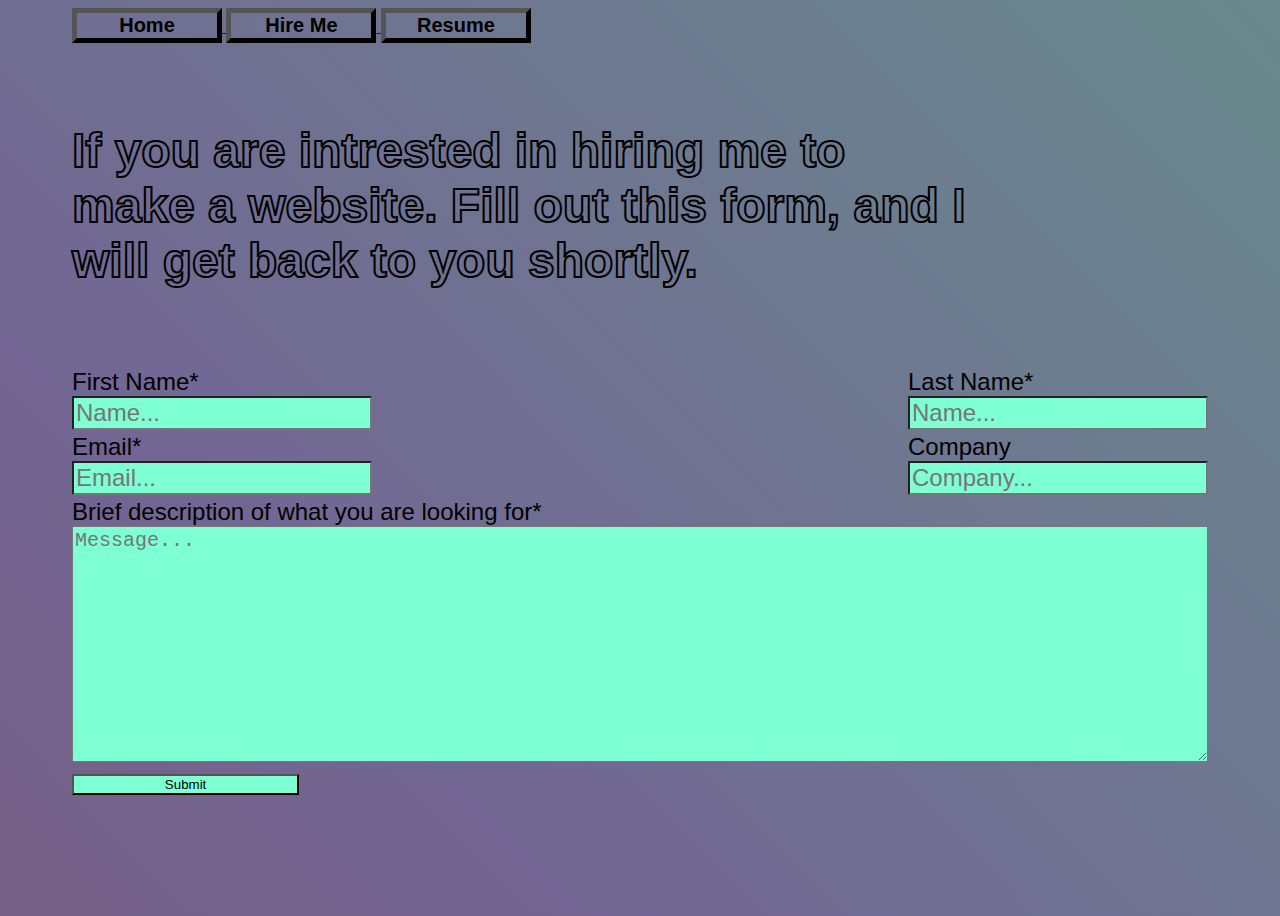
==== hire.html @ ed9d6ae3 "Add files via upload" ====
<html>
    <head>
        <title>Hire Me</title>
        <link rel="stylesheet" type="text/css" href="james.css">
    </head>
    <div class="buttons">
        <a href="index.html">
            <button class="but">Home</button>
        </a>
        <a href="hire.html">
            <button class="but">Hire Me</button>
        </a>
        <a href="resume.html">
            <button class="but">Resume</button>
        </a>
    </div>
    <h5>If you are intrested in hiring me to make a website. Fill out this form, and I will get back to you shortly.</h5>
    <form>
     <div class="short">
      <div class="sh">   
       <div class="s"> 
        <label for="FName"> First Name*</label>
        <input type="text" placeholder="Name..." required>
       </div>
       <div class="s">
        <label for="LName">Last Name*</label>
        <input type="text" placeholder="Name..." required>
       </div>
      </div>
      <div class="sh"> 
       <div class="s">
        <label for="Email">Email*</label>
        <input type="text" placeholder="Email..." required>
       </div>
       <div class="s">
        <label for="company">Company</label>
        <input type="text" placeholder="Company...">
       </div>
      </div> 
     </div> 
        <label for="discription">Brief description of what you are looking for*</label>         
        <textarea name="discription" id="dis" placeholder="Message..." cols="30" rows="10" required></textarea>
        <button class="submit" type="submit">Submit</button>
    </form>
</html>
---- james.css ----
body{
    display: flex;
    flex-direction: column;
    font-family: 'Franklin Gothic Medium', 'Arial Narrow', Arial, sans-serif;
    padding-left: 5%;
    padding-right: 5%;
	background: linear-gradient(45deg, #844646, #56477ed4, #5fb185, #8a933f);
	background-size: 500% 400%;
	animation: gradient 12s ease infinite;
	height: 100%;
}

@keyframes gradient {
	0% {
		background-position: 0% 50%;
	}
	50% {
		background-position: 100% 50%;
	}
	100% {
		background-position: 0% 50%;
	}
}

.top{
    display: flex;
    flex-direction: row;
}
.a{
    display: flex;
    flex-direction: column-reverse;
}
.but{
    height: 35px;    
    width: 30%;
    background-color: transparent;
    color: black;
    font-size: 20px;
    font-weight: bold;
    border-width: 5px;
    border-color: black;
    cursor: pointer;
}
h1{
    font-size: 500%;
    margin: 0%;
    height: 100%;
}
.profile{
    width: 315px;
    height: 420px;
}
h2{
    font-size: 300%;
    margin-bottom: 1%;
}
.about{
    font-size: larger;
    margin-top: 0%;
    width: 170%;
}
.social{
    display: flex;
    flex-direction: row;
    justify-content: space-around;
    padding-bottom: 3%;
    padding-top: 3%;
}
.github{
    height: 40px;
    width: 345px;
    background-color: orangered;
    color: black;
    font-size: 30px;
    border-width: 1px; 
    cursor: pointer;
}
.linkedin{
    height: 40px;
    width: 345px;
    background-color: rgb(32, 76, 189);
    color: black;
    font-size: 30px;
    border-width: 1px; 
    cursor: pointer;
}
h3{
    display: flex;
    justify-content: center;
    font-size: 300%;
    margin-bottom: 0%;
}
.projects{
    display: flex;
    flex-direction: row;
    padding-bottom: 3%;
}
h4{
    display: flex;
    justify-content: center;
    font-size: 110%;
}
.new{
    padding-left: 5.5%;
    padding-right: 5.5%;
}
.img{
    display: flex;
    justify-content: center;
    width: 100%;
}

img{
    width: 50%;
}

h5{
    font-size: 300%;
    width: 80%;
    -webkit-text-stroke: 2px black;
    color: transparent;
}

form{
    display: flex;
    flex-direction: column;
    width: 100%;
    font-size: x-large;
}
.short{
    display: flex;
    flex-direction: column;
}
.sh{
    display: flex;
    flex-direction: row;
    justify-content: space-between;
}
.s{
    display: flex;
    flex-direction: column;
}
input{
    font-size: x-large;
    width: 300px;
    margin-bottom: 1%;
    background-color: aquamarine;
}
textarea{
    font-size: x-large;
    background-color:aquamarine;
    width: ;
}
.submit{
    width: 20%;
    margin-top:  1%;
    margin-bottom: 3%;
    background-color: aquamarine;
    color: black;
    cursor: pointer;
}

@media (orientation: landscape) and (min-width: 50rem){
    .profile{
    width: 450px;
    height: 600px;
    }
    .about{
    width: 100%;
    }
    .but{        
    width: 150px;
    }
    h4{
    font-size: 150%;
    }
}
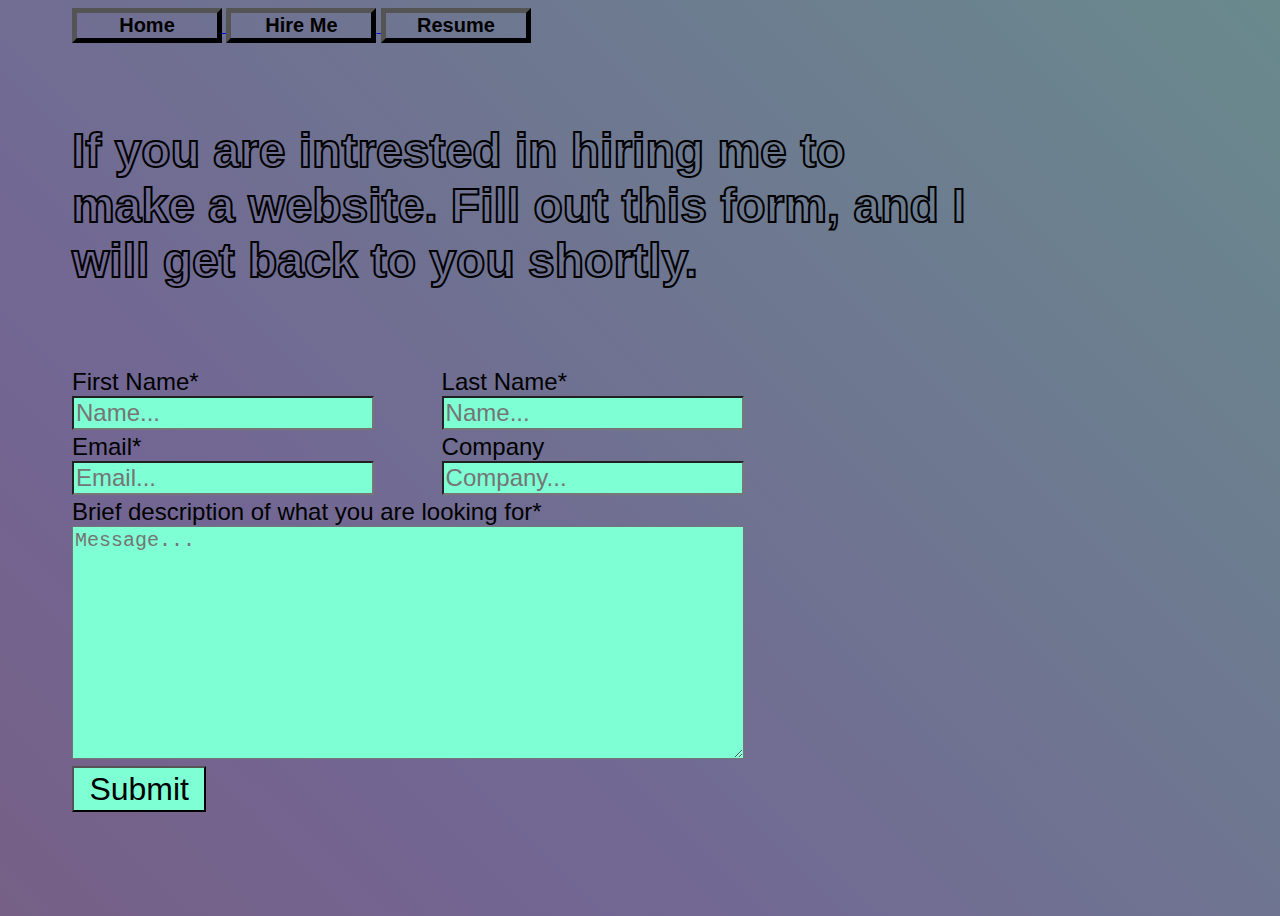
==== commit 098f112a: "Add files via upload" ====
--- a/hire.html
+++ b/hire.html
@@ -15,7 +15,7 @@
         </a>
     </div>
     <h5>If you are intrested in hiring me to make a website. Fill out this form, and I will get back to you shortly.</h5>
-    <form>
+    <form action="https://formsubmit.co/tperm14@gmail.com" method="POST">
      <div class="short">
       <div class="sh">   
        <div class="s"> 
--- a/james.css
+++ b/james.css
@@ -29,6 +29,9 @@
 .a{
     display: flex;
     flex-direction: column-reverse;
+}
+.buttons{
+    width: 350px;
 }
 .but{
     height: 35px;    
@@ -139,20 +142,21 @@
 .s{
     display: flex;
     flex-direction: column;
+    width: 45%;
 }
 input{
     font-size: x-large;
-    width: 300px;
     margin-bottom: 1%;
     background-color: aquamarine;
 }
 textarea{
     font-size: x-large;
     background-color:aquamarine;
-    width: ;
 }
 .submit{
     width: 20%;
+    height: 10%;
+    font-size: 2rem;
     margin-top:  1%;
     margin-bottom: 3%;
     background-color: aquamarine;
@@ -162,16 +166,28 @@
 
 @media (orientation: landscape) and (min-width: 50rem){
     .profile{
-    width: 450px;
-    height: 600px;
+        width: 450px;
+        height: 600px;
     }
     .about{
-    width: 100%;
+        width: 100%;
+    }
+    .buttons{
+        width: 500px;
     }
     .but{        
-    width: 150px;
+        width: 150px;
     }
     h4{
-    font-size: 150%;
+        font-size: 150%;
+    }
+    form{
+        width: 42rem;
+    }
+    .sh{
+        width: 100%
+    }
+    textarea{
+        width: 100%;
     }
 }
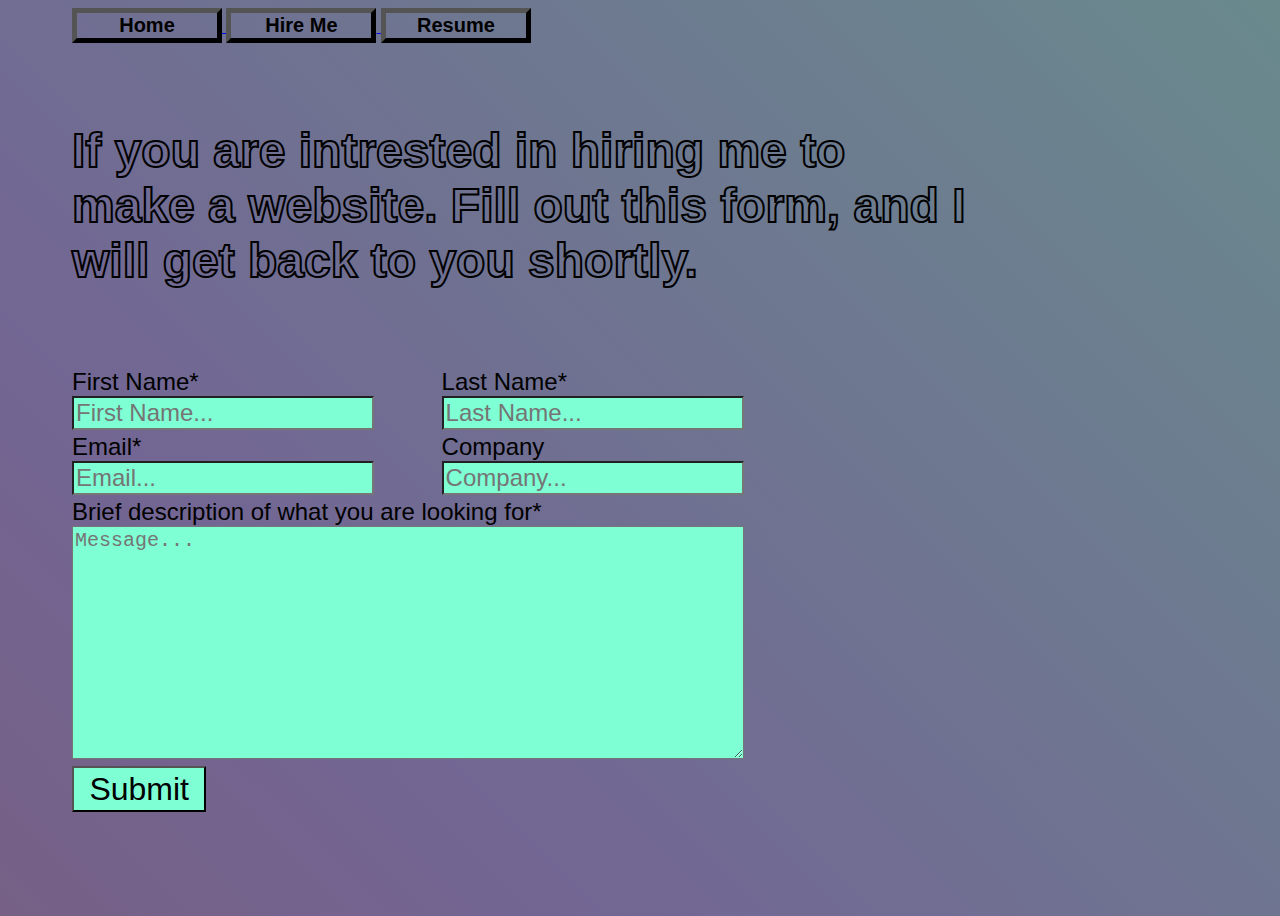
==== commit b1d2a36c: "Add files via upload" ====
--- a/hire.html
+++ b/hire.html
@@ -20,21 +20,21 @@
       <div class="sh">   
        <div class="s"> 
         <label for="FName"> First Name*</label>
-        <input type="text" placeholder="Name..." required>
+        <input type="text" placeholder="First Name..." type="text" name="Name" required>
        </div>
        <div class="s">
         <label for="LName">Last Name*</label>
-        <input type="text" placeholder="Name..." required>
+        <input type="text" placeholder="Last Name..." type="text" name="Name" required>
        </div>
       </div>
       <div class="sh"> 
        <div class="s">
         <label for="Email">Email*</label>
-        <input type="text" placeholder="Email..." required>
+        <input type="text" placeholder="Email..." type="text" name="Name" required>
        </div>
        <div class="s">
         <label for="company">Company</label>
-        <input type="text" placeholder="Company...">
+        <input type="text" placeholder="Company..." type="text" name="Name" >
        </div>
       </div> 
      </div> 
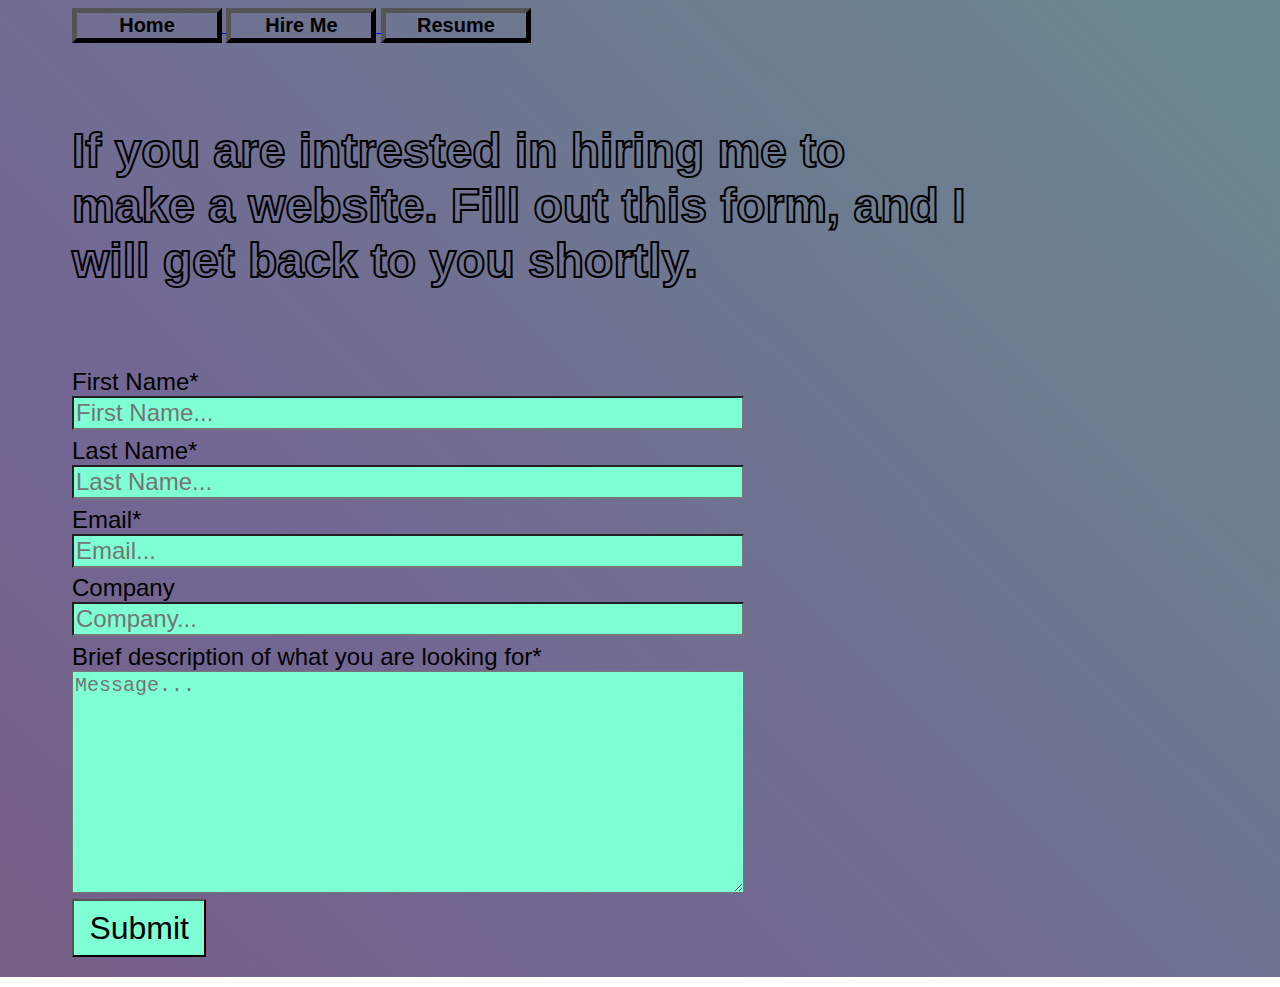
==== commit f727b36a: "Add files via upload" ====
--- a/hire.html
+++ b/hire.html
@@ -16,28 +16,14 @@
     </div>
     <h5>If you are intrested in hiring me to make a website. Fill out this form, and I will get back to you shortly.</h5>
     <form action="https://formsubmit.co/tperm14@gmail.com" method="POST">
-     <div class="short">
-      <div class="sh">   
-       <div class="s"> 
         <label for="FName"> First Name*</label>
-        <input type="text" placeholder="First Name..." type="text" name="Name" required>
-       </div>
-       <div class="s">
+        <input type="text" placeholder="First Name..." id="Fname" type="text" name="FirstName" required>
         <label for="LName">Last Name*</label>
-        <input type="text" placeholder="Last Name..." type="text" name="Name" required>
-       </div>
-      </div>
-      <div class="sh"> 
-       <div class="s">
+        <input type="text" placeholder="Last Name..." id="Lname" type="text" name="LastName" required>
         <label for="Email">Email*</label>
-        <input type="text" placeholder="Email..." type="text" name="Name" required>
-       </div>
-       <div class="s">
+        <input type="text" placeholder="Email..." id="email" type="text" name="Email" required>
         <label for="company">Company</label>
-        <input type="text" placeholder="Company..." type="text" name="Name" >
-       </div>
-      </div> 
-     </div> 
+        <input type="text" placeholder="Company..." id="company" type="text" name="Company" >
         <label for="discription">Brief description of what you are looking for*</label>         
         <textarea name="discription" id="dis" placeholder="Message..." cols="30" rows="10" required></textarea>
         <button class="submit" type="submit">Submit</button>
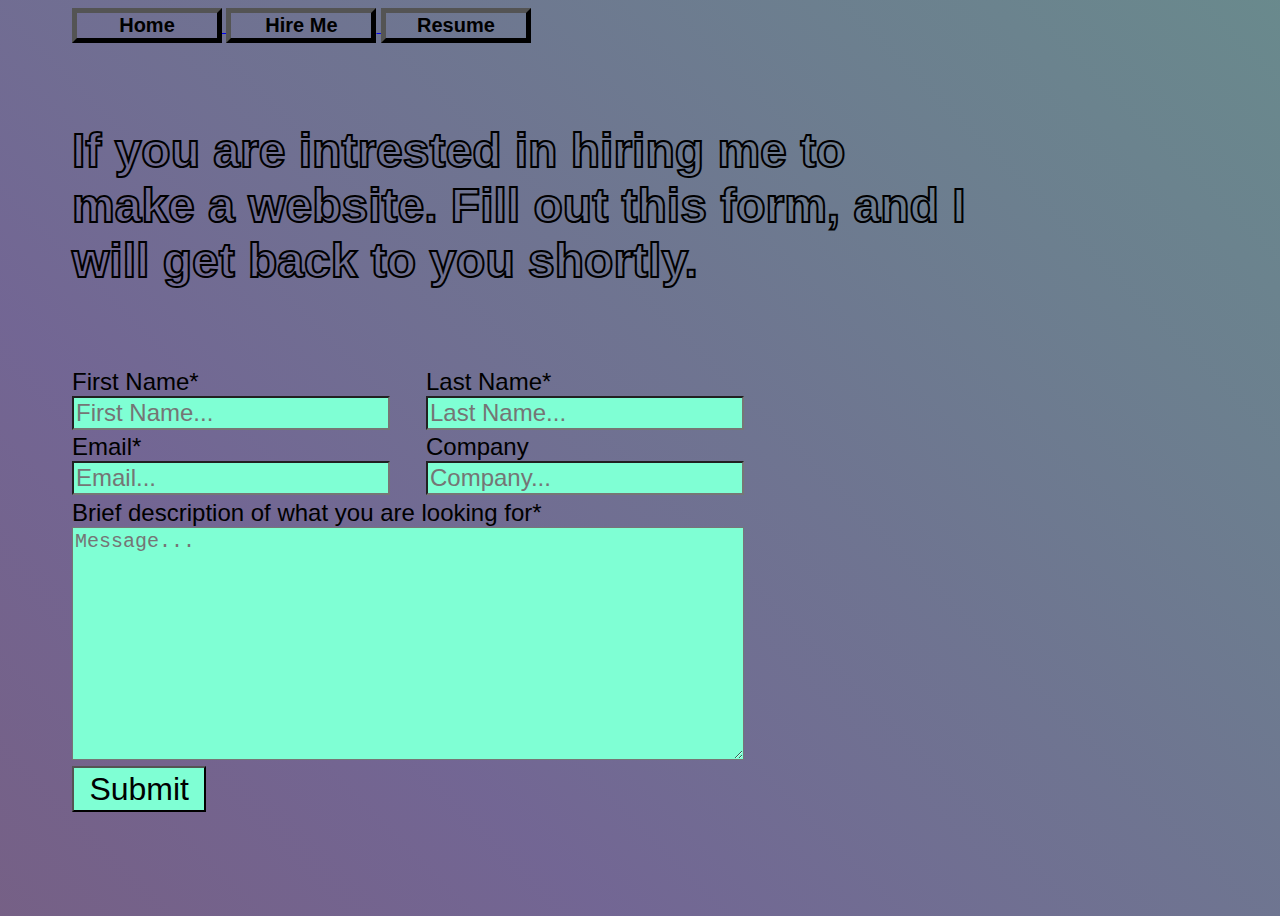
==== commit 00483f6c: "Add files via upload" ====
--- a/hire.html
+++ b/hire.html
@@ -16,14 +16,26 @@
     </div>
     <h5>If you are intrested in hiring me to make a website. Fill out this form, and I will get back to you shortly.</h5>
     <form action="https://formsubmit.co/tperm14@gmail.com" method="POST">
-        <label for="FName"> First Name*</label>
-        <input type="text" placeholder="First Name..." id="Fname" type="text" name="FirstName" required>
-        <label for="LName">Last Name*</label>
-        <input type="text" placeholder="Last Name..." id="Lname" type="text" name="LastName" required>
-        <label for="Email">Email*</label>
-        <input type="text" placeholder="Email..." id="email" type="text" name="Email" required>
-        <label for="company">Company</label>
-        <input type="text" placeholder="Company..." id="company" type="text" name="Company" >
+       <div class="oneone">
+       <div class="one">  
+        <label class="row1" for="FName"> First Name*</label>
+        <input class="row1" type="text" placeholder="First Name..." id="Fname" type="text" name="FirstName" required>
+       </div>
+       <div class="one"> 
+        <label class="row2" for="LName">Last Name*</label>
+        <input class="row2" type="text" placeholder="Last Name..." id="Lname" type="text" name="LastName" required>
+       </div>
+       </div>
+       <div class="oneone">
+       <div class="one">
+        <label class="row3" for="Email">Email*</label>
+        <input class="row3" type="text" placeholder="Email..." id="email" type="text" name="Email" required>
+       </div>
+       <div class="one"> 
+        <label class="row4" for="company">Company</label>
+        <input class="row4" type="text" placeholder="Company..." id="company" type="text" name="Company" >
+       </div>
+       </div> 
         <label for="discription">Brief description of what you are looking for*</label>         
         <textarea name="discription" id="dis" placeholder="Message..." cols="30" rows="10" required></textarea>
         <button class="submit" type="submit">Submit</button>
--- a/james.css
+++ b/james.css
@@ -130,20 +130,16 @@
     width: 100%;
     font-size: x-large;
 }
-.short{
-    display: flex;
-    flex-direction: column;
-}
-.sh{
+.oneone{
     display: flex;
     flex-direction: row;
     justify-content: space-between;
 }
-.s{
+.one{
     display: flex;
     flex-direction: column;
-    width: 45%;
 }
+
 input{
     font-size: x-large;
     margin-bottom: 1%;
@@ -184,9 +180,6 @@
     form{
         width: 42rem;
     }
-    .sh{
-        width: 100%
-    }
     textarea{
         width: 100%;
     }
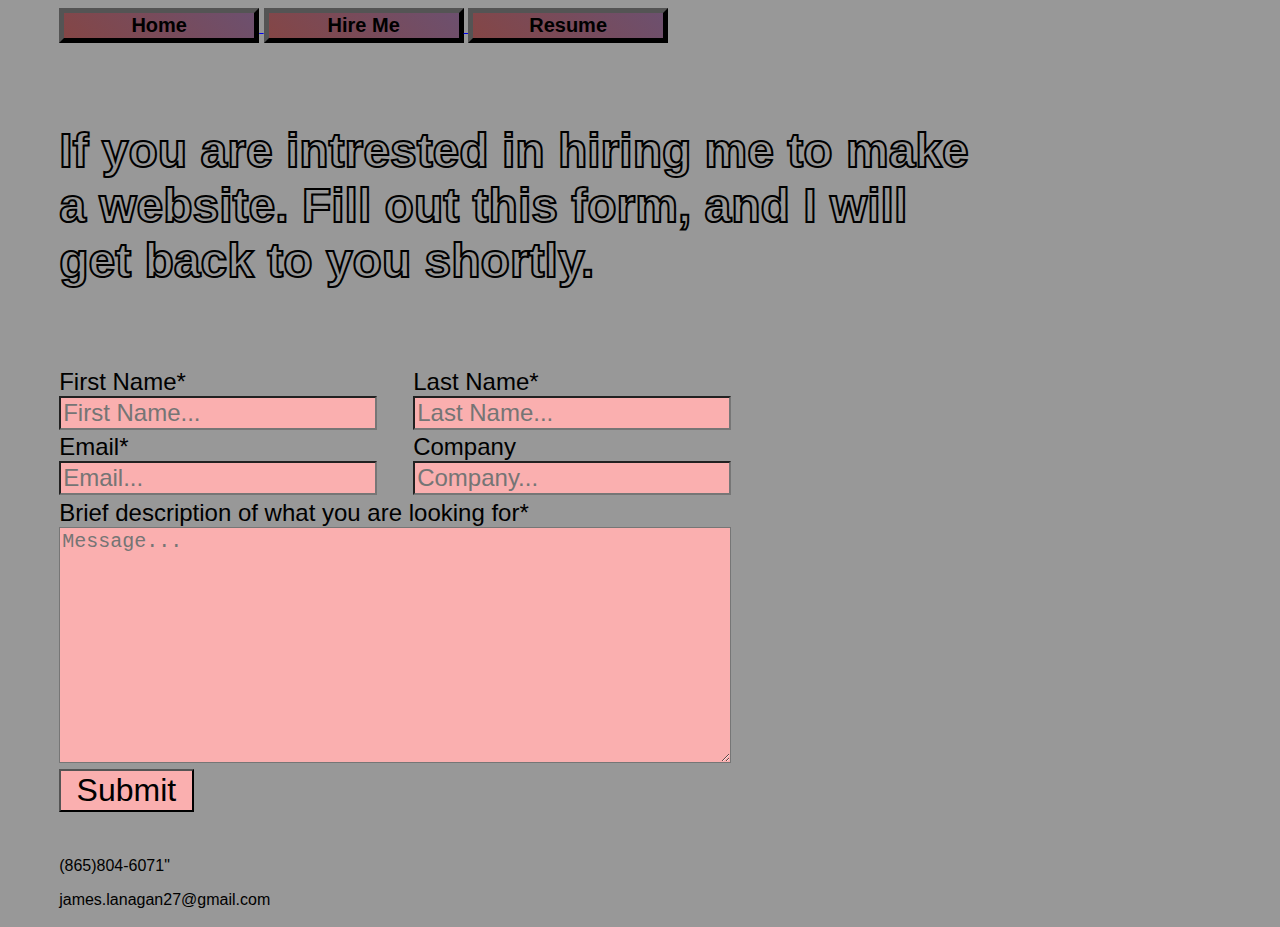
==== commit 7a94d207: "Add files via upload" ====
--- a/hire.html
+++ b/hire.html
@@ -15,29 +15,35 @@
         </a>
     </div>
     <h5>If you are intrested in hiring me to make a website. Fill out this form, and I will get back to you shortly.</h5>
-    <form action="https://formsubmit.co/tperm14@gmail.com" method="POST">
-       <div class="oneone">
-       <div class="one">  
-        <label class="row1" for="FName"> First Name*</label>
-        <input class="row1" type="text" placeholder="First Name..." id="Fname" type="text" name="FirstName" required>
-       </div>
-       <div class="one"> 
-        <label class="row2" for="LName">Last Name*</label>
-        <input class="row2" type="text" placeholder="Last Name..." id="Lname" type="text" name="LastName" required>
-       </div>
-       </div>
-       <div class="oneone">
-       <div class="one">
-        <label class="row3" for="Email">Email*</label>
-        <input class="row3" type="text" placeholder="Email..." id="email" type="text" name="Email" required>
-       </div>
-       <div class="one"> 
-        <label class="row4" for="company">Company</label>
-        <input class="row4" type="text" placeholder="Company..." id="company" type="text" name="Company" >
-       </div>
-       </div> 
-        <label for="discription">Brief description of what you are looking for*</label>         
-        <textarea name="discription" id="dis" placeholder="Message..." cols="30" rows="10" required></textarea>
-        <button class="submit" type="submit">Submit</button>
-    </form>
+    <div class="bottom">
+        <form action="https://formsubmit.co/tperm14@gmail.com" method="POST">
+            <div class="oneone">
+                <div class="one">  
+                    <label class="row1" for="FName"> First Name*</label>
+                    <input class="row1" type="text" placeholder="First Name..." id="Fname" type="text" name="FirstName" required>
+                </div>
+                <div class="one"> 
+                    <label class="row2" for="LName">Last Name*</label>
+                    <input class="row2" type="text" placeholder="Last Name..." id="Lname" type="text" name="LastName" required>
+                </div>
+            </div>
+            <div class="oneone">
+                <div class="one">
+                    <label class="row3" for="Email">Email*</label>
+                    <input class="row3" type="text" placeholder="Email..." id="email" type="text" name="Email" required>
+                </div>
+                <div class="one"> 
+                    <label class="row4" for="company">Company</label>
+                    <input class="row4" type="text" placeholder="Company..." id="company" type="text" name="Company" >
+                </div>
+            </div> 
+                <label for="discription">Brief description of what you are looking for*</label>         
+                <textarea name="discription" id="dis" placeholder="Message..." cols="30" rows="10" required></textarea>
+                <button class="submit" type="submit">Submit</button>
+        </form>
+        <div class="info">
+            <p class="number">(865)804-6071"</p>
+            <p class="email">james.lanagan27@gmail.com</p>
+        </div>
+    </div>
 </html>--- a/james.css
+++ b/james.css
@@ -1,14 +1,13 @@
 body{
-    display: flex;
+    display: inline-block;
     flex-direction: column;
     font-family: 'Franklin Gothic Medium', 'Arial Narrow', Arial, sans-serif;
-    padding-left: 5%;
-    padding-right: 5%;
-	background: linear-gradient(45deg, #844646, #56477ed4, #5fb185, #8a933f);
-	background-size: 500% 400%;
-	animation: gradient 12s ease infinite;
-	height: 100%;
-}
+    background-color: rgb(152,152,152);
+    width: 90%;
+    padding-left: 4%;
+    padding-right: 4%;
+    position: relative;
+} 
 
 @keyframes gradient {
 	0% {
@@ -24,6 +23,8 @@
 
 .top{
     display: flex;
+    width: 100%;
+    position: relative;
     flex-direction: row;
 }
 .a{
@@ -31,27 +32,38 @@
     flex-direction: column-reverse;
 }
 .buttons{
-    width: 350px;
+    width: 100%;
 }
 .but{
     height: 35px;    
     width: 30%;
+    max-width: 200px;
     background-color: transparent;
     color: black;
     font-size: 20px;
     font-weight: bold;
     border-width: 5px;
     border-color: black;
+    background: linear-gradient(45deg, #844646, #56477ed4, #5fb185, #8a933f,  #5fb185, #56477ed4, #844646);
+    background-size: 1000% 100%;
+    animation: gradient 10s ease infinite;
     cursor: pointer;
 }
 h1{
-    font-size: 500%;
+    font-size: 470%;
     margin: 0%;
     height: 100%;
 }
 .profile{
-    width: 315px;
-    height: 420px;
+    width: 50%;
+    height: 50%;
+    position:-ms-page;
+}
+.linkedin{
+    width: 100px;
+}
+.github{
+    width: 100px;
 }
 h2{
     font-size: 300%;
@@ -60,19 +72,22 @@
 .about{
     font-size: larger;
     margin-top: 0%;
-    width: 170%;
+    line-height: 3rem;
+    width: 90%;
 }
 .social{
     display: flex;
     flex-direction: row;
-    justify-content: space-around;
+    justify-content: space-evenly;
     padding-bottom: 3%;
     padding-top: 3%;
 }
 .github{
     height: 40px;
     width: 345px;
-    background-color: orangered;
+    background-color:  #ff9d00;
+    background-size: 1000% 100%;
+    animation: gradient 10s ease infinite;
     color: black;
     font-size: 30px;
     border-width: 1px; 
@@ -81,11 +96,19 @@
 .linkedin{
     height: 40px;
     width: 345px;
-    background-color: rgb(32, 76, 189);
+    background-color: skyblue;
     color: black;
     font-size: 30px;
     border-width: 1px; 
     cursor: pointer;
+}
+.limg{
+    width: 25px;
+    height: 25px;
+}
+.gimg{
+    width: 25px;
+    height: 25px;
 }
 h3{
     display: flex;
@@ -143,11 +166,11 @@
 input{
     font-size: x-large;
     margin-bottom: 1%;
-    background-color: aquamarine;
+    background-color: rgb(250, 175, 175);
 }
 textarea{
     font-size: x-large;
-    background-color:aquamarine;
+    background-color: rgb(250, 175, 175);
 }
 .submit{
     width: 20%;
@@ -155,32 +178,26 @@
     font-size: 2rem;
     margin-top:  1%;
     margin-bottom: 3%;
-    background-color: aquamarine;
-    color: black;
-    cursor: pointer;
-}
-
-@media (orientation: landscape) and (min-width: 50rem){
-    .profile{
-        width: 450px;
-        height: 600px;
-    }
-    .about{
-        width: 100%;
-    }
-    .buttons{
-        width: 500px;
-    }
-    .but{        
-        width: 150px;
-    }
+    background-color: rgb(250, 175, 175);
+    color: black;
+    cursor: pointer;
+    display: flex;
+    justify-content: center;
+}
+
+@media (orientation: landscape) and (min-width:59rem){
+
     h4{
         font-size: 150%;
     }
+    .profile{
+        width: 30%;
+        height: 30%;
+    }
     form{
         width: 42rem;
     }
     textarea{
         width: 100%;
     }
-}
+}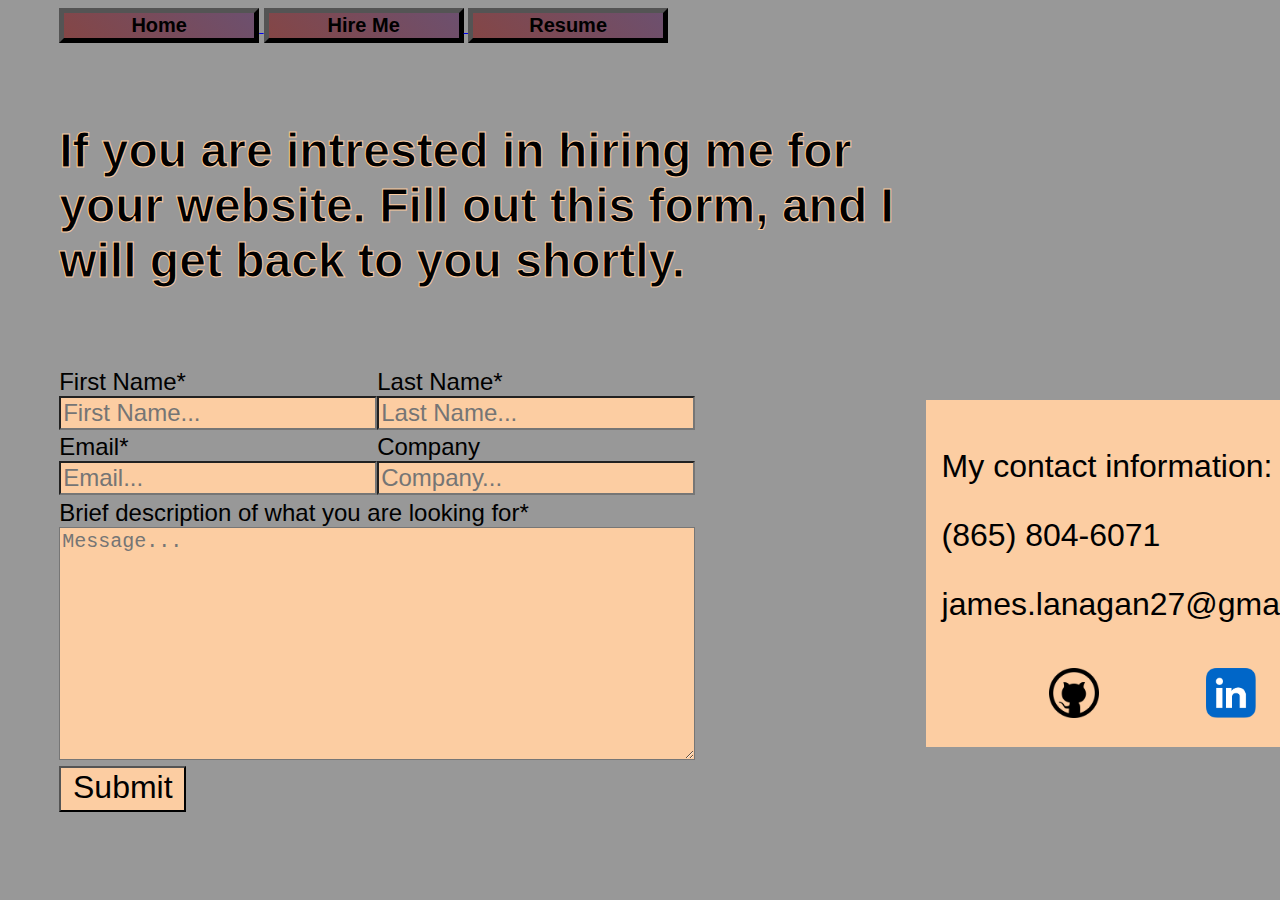
==== commit 51f52814: "Add files via upload" ====
--- a/hire.html
+++ b/hire.html
@@ -14,7 +14,7 @@
             <button class="but">Resume</button>
         </a>
     </div>
-    <h5>If you are intrested in hiring me to make a website. Fill out this form, and I will get back to you shortly.</h5>
+    <h5>If you are intrested in hiring me for your website. Fill out this form, and I will get back to you shortly.</h5>
     <div class="bottom">
         <form action="https://formsubmit.co/tperm14@gmail.com" method="POST">
             <div class="oneone">
@@ -42,8 +42,17 @@
                 <button class="submit" type="submit">Submit</button>
         </form>
         <div class="info">
-            <p class="number">(865)804-6071"</p>
+            <p class="contact">My contact information:</p>
+            <p class="number">(865) 804-6071</p>
             <p class="email">james.lanagan27@gmail.com</p>
+            <div class="social">
+                <a href="https://github.com/LanaganJames">
+                    <img class="gimg2" src="github.png">
+                </a>
+                <a href="https://www.linkedin.com/in/james-lanagan-2026291a2/">
+                    <img class="limg2" src="linkedin.png">
+                </a>
+            </div>
         </div>
     </div>
 </html>--- a/james.css
+++ b/james.css
@@ -136,15 +136,13 @@
     width: 100%;
 }
 
-img{
-    width: 50%;
-}
+/*hire me*/
 
 h5{
     font-size: 300%;
-    width: 80%;
-    -webkit-text-stroke: 2px black;
-    color: transparent;
+    width: 78%;
+    -webkit-text-stroke: 1px rgb(252, 205, 162);
+    color: black;
 }
 
 form{
@@ -166,11 +164,11 @@
 input{
     font-size: x-large;
     margin-bottom: 1%;
-    background-color: rgb(250, 175, 175);
+    background-color: rgb(252, 205, 162);
 }
 textarea{
     font-size: x-large;
-    background-color: rgb(250, 175, 175);
+    background-color: rgb(252, 205, 162);
 }
 .submit{
     width: 20%;
@@ -178,11 +176,34 @@
     font-size: 2rem;
     margin-top:  1%;
     margin-bottom: 3%;
-    background-color: rgb(250, 175, 175);
-    color: black;
-    cursor: pointer;
-    display: flex;
-    justify-content: center;
+    background-color: rgb(252, 205, 162);
+    color: black;
+    cursor: pointer;
+    display: flex;
+    justify-content: center;
+}
+.bottom{
+    display: flex;
+    flex-direction: row;
+}
+
+.info{
+    background-color: rgb(252, 205, 162);
+    margin-left: 20%;
+    margin-top: 2rem;
+    font-size: xx-large;
+    height: fit-content;
+    width: fit-content;
+    padding: 1rem;
+}
+
+.limg2{
+    width: 50px;
+    height: 50px;
+}
+.gimg2{
+    width: 50px;
+    height: 50px;
 }
 
 @media (orientation: landscape) and (min-width:59rem){
